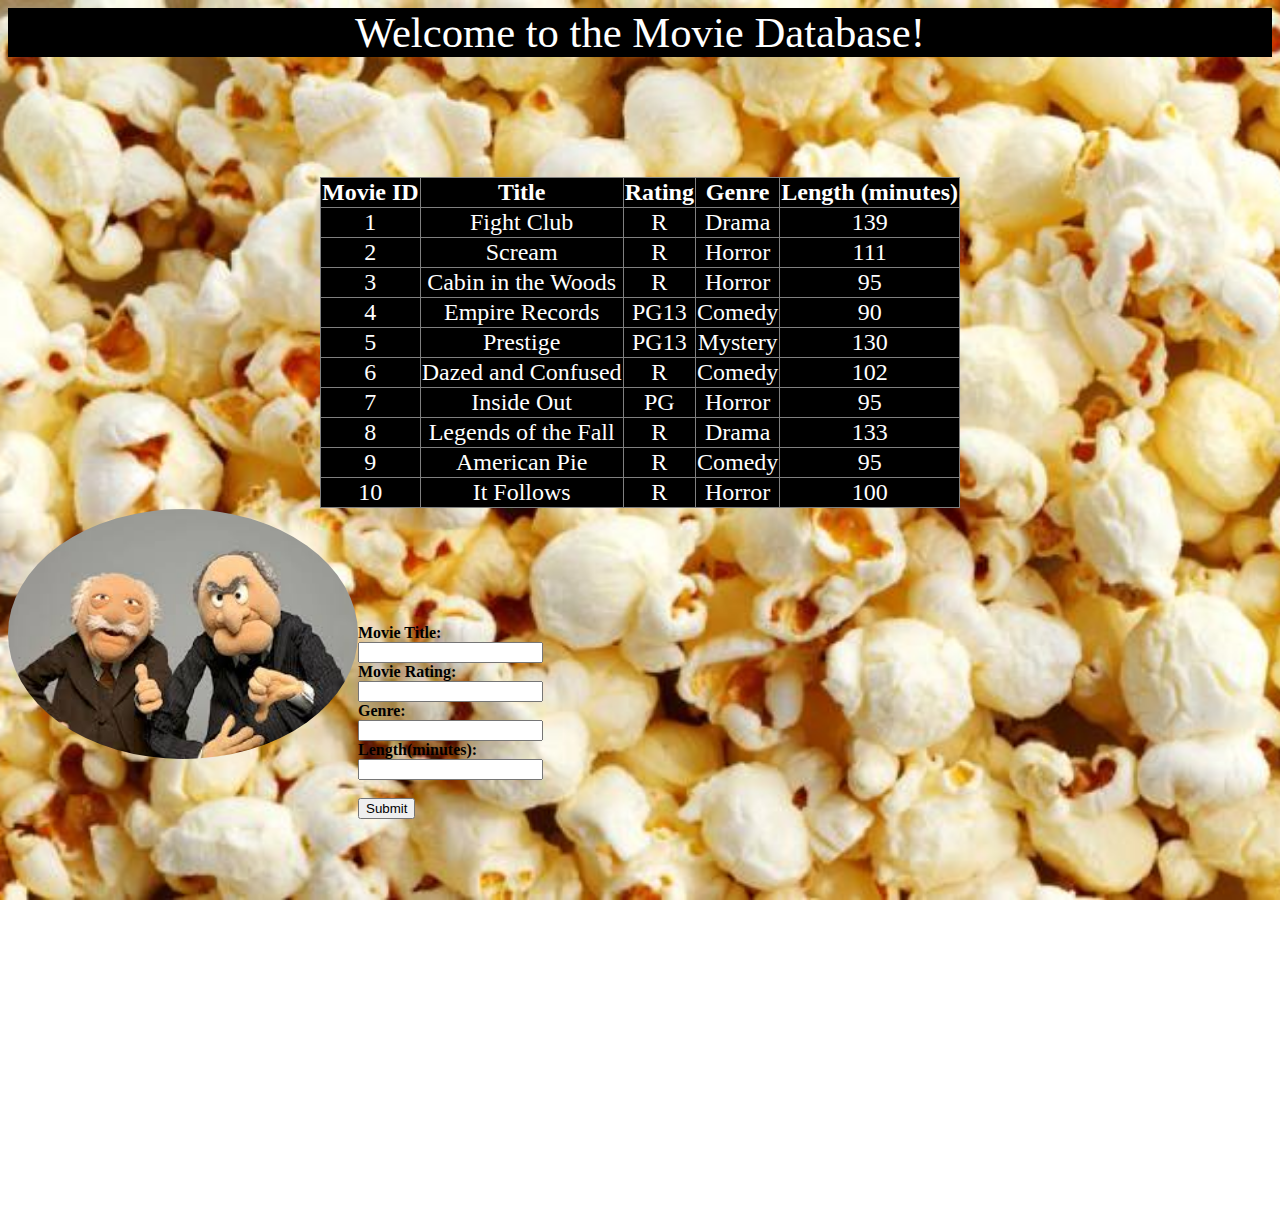
==== src/main/webapp/Index.html @ 3133d3b9 "day one commit" ====
<!DOCTYPE html>
<html>
<link rel="stylesheet" href="style.css" />
<head>
<meta charset="ISO-8859-1">
<title>Movie Database</title>
</head>

<body>
<header>Welcome to the Movie Database!</header>




<div class = "one">
<table>
    <tr>
        <th>Movie ID</th>
        <th>Title</th>
        <th>Rating</th>
        <th>Genre</th>
        <th>Length (minutes)</th>
    </tr>

    <tr>
        <td>1</td>
        <td>Fight Club</td>
        <td>R</td>
        <td>Drama</td>
        <td>139</td>
    </tr>

    <tr>
        <td>2</td>
        <td>Scream</td>
        <td>R</td>
        <td>Horror</td>
        <td>111</td>
    </tr>

    <tr>
        <td>3</td>
        <td>Cabin in the Woods</td>
        <td>R</td>
        <td>Horror</td>
        <td>95</td>
    </tr>
    
    <tr>
        <td>4</td>
        <td>Empire Records</td>
        <td>PG13</td>
        <td>Comedy</td>
        <td>90</td>
    </tr>

    <tr>
        <td>5</td>
        <td>Prestige</td>
        <td>PG13</td>
        <td>Mystery</td>
        <td>130</td>
    </tr>

    <tr>
        <td>6</td>
        <td>Dazed and Confused</td>
        <td>R</td>
        <td>Comedy</td>
        <td>102</td>
    </tr>

    <tr>
        <td>7</td>
        <td>Inside Out</td>
        <td>PG</td>
        <td>Horror</td>
        <td>95</td>
    </tr>

    <tr>
        <td>8</td>
        <td>Legends of the Fall</td>
        <td>R</td>
        <td>Drama</td>
        <td>133</td>
    </tr>

    <tr>
        <td>9</td>
        <td>American Pie</td>
        <td>R</td>
        <td>Comedy</td>
        <td>95</td>
    </tr>

    <tr>
        <td>10</td>
        <td>It Follows</td>
        <td>R</td>
        <td>Horror</td>
        <td>100</td>
    </tr>
    
    </table>
    </div>
  

	<div class= "two">
		<img src="images/thumbs.jpg" width= "350em" height="250em"/>
	</div>


<br>
<br>

<div class = "three">
<form >
  Movie Title:<br>
  <input type="text" name="movietitle">
  <br>
  Movie Rating:<br>
  <input type="text" name="rating">
  <br>
  Genre:<br>
  <input type="text" name="genre">
  <br>
  Length(minutes):<br>
  <input type="text" name="length">
  <br><br>
  <input type="submit" onclick="alert('Thanks for your input!')" value="Submit">
</form>
</div>






</body>
</html>
---- src/main/webapp/style.css ----
@CHARSET "ISO-8859-1";
header{
	text-align:center;
	font-size: 32pt;
	font-family: lucida;
	color:white;
	background-color:black;
}

html { 
  background: url(images/popcorn.jpg) no-repeat center center fixed; 
  -webkit-background-size: cover;
  -moz-background-size: cover;
  -o-background-size: cover;
  background-size: cover;
}


 img {
    border-radius: 50%;
}

table{
	background-color: black;
	color:white;
	text-align: center;
	table-layout: center;
	margin:auto;
	margin-top: 5em;
	font-size: 18pt;

}
table, th, td {
    border: 1px solid grey;
    border-collapse: collapse;
}
form{
	margin-top: 5em;
	float:left;
	font-weight: bold;
}
.one{
	position: static;
}
.two {
	float:left;
	margin-top: 1px;
	

}
.three {
	float:left;
	margin-bottom: 400px;
}
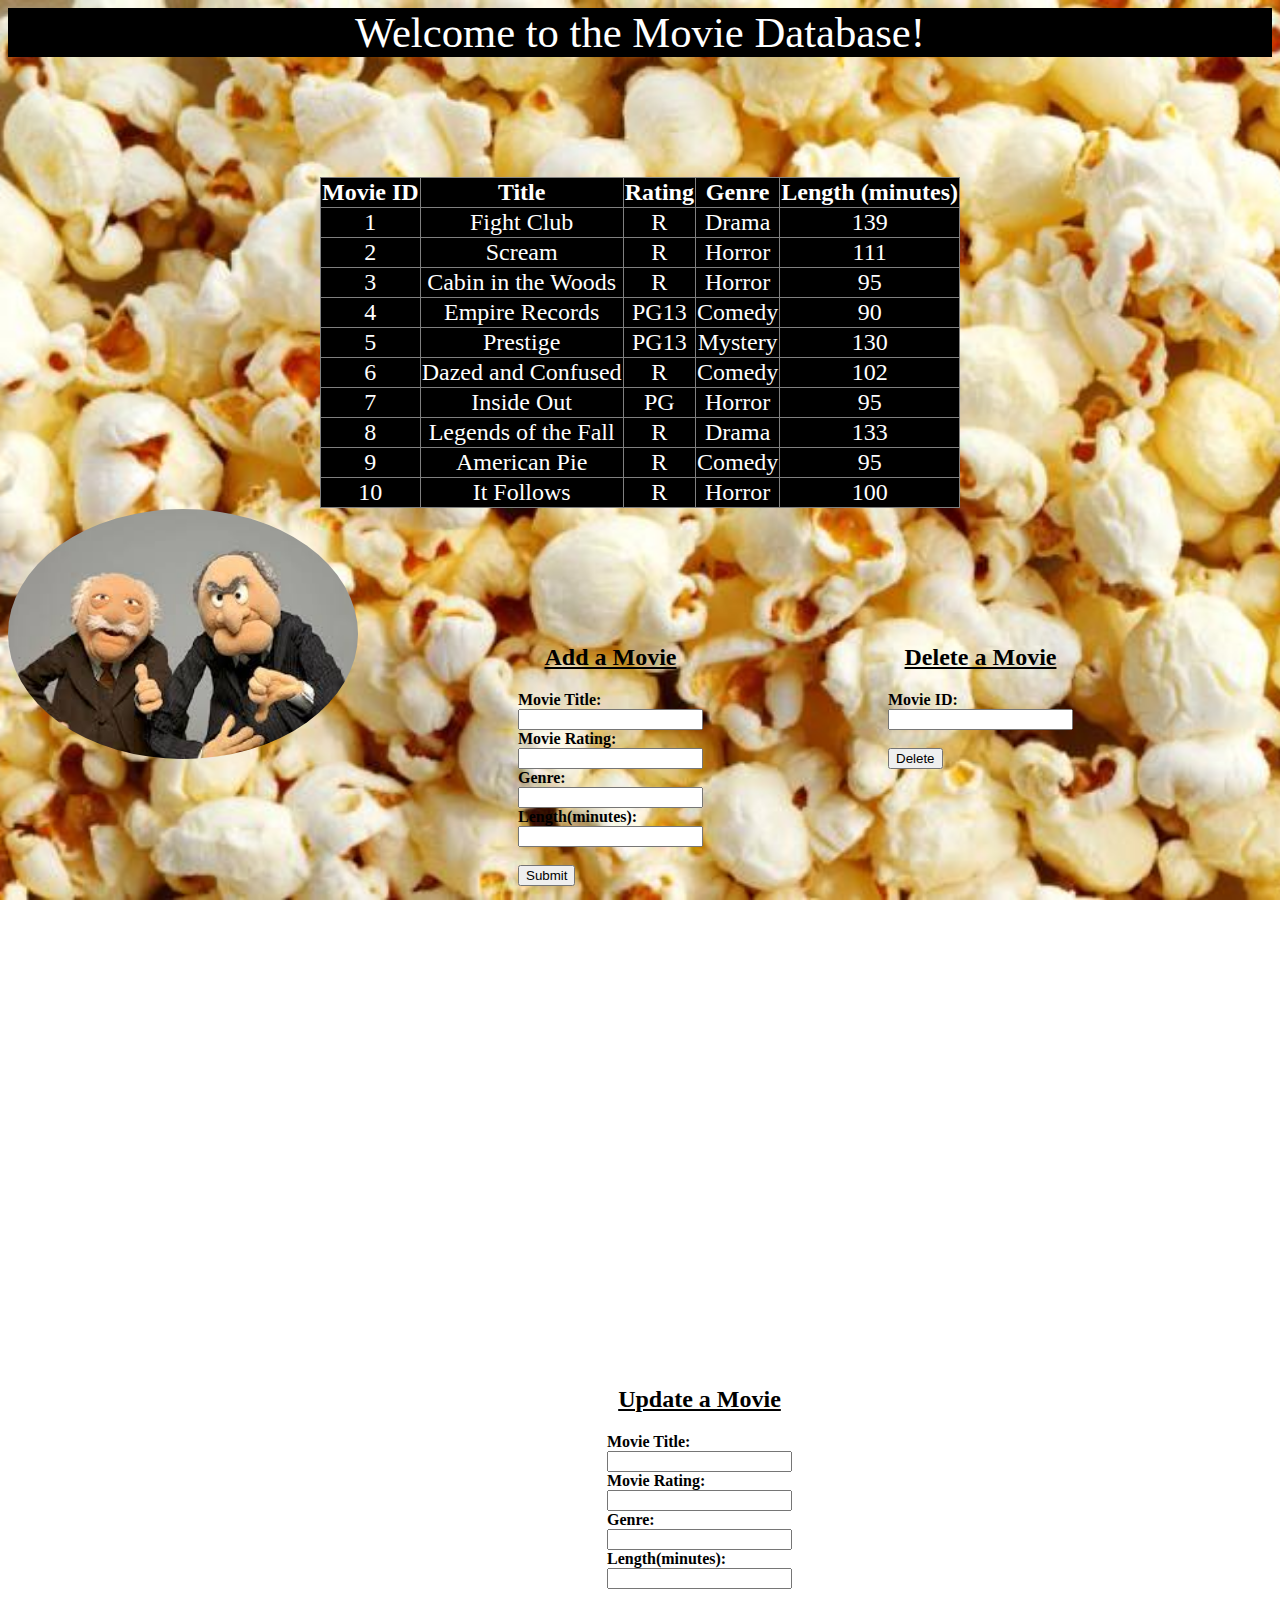
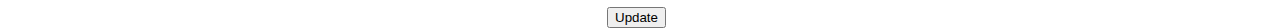
==== commit c9f999a1: "friday" ====
--- a/src/main/webapp/Index.html
+++ b/src/main/webapp/Index.html
@@ -116,6 +116,7 @@
 
 <div class = "three">
 <form >
+<h2>Add a Movie</h2>
   Movie Title:<br>
   <input type="text" name="movietitle">
   <br>
@@ -128,14 +129,41 @@
   Length(minutes):<br>
   <input type="text" name="length">
   <br><br>
-  <input type="submit" onclick="alert('Thanks for your input!')" value="Submit">
+  <input type="submit" onclick="alert('You have added a movie to our Database!')" value="Submit">
+</form>
+</div>
+
+<div class = "four">
+<form >
+<h2>Delete a Movie</h2>
+  Movie ID:<br>
+  <input type="text" name="movieid">
+  
+  <br><br>
+  <input type="submit" onclick="alert('This movie has been deleted!')" value="Delete">
+</form>
+</div>
+
+<div class = "five">
+<form >
+<h2>Update a Movie</h2>
+  Movie Title:<br>
+  <input type="text" name="movietitle">
+  <br>
+  Movie Rating:<br>
+  <input type="text" name="rating">
+  <br>
+  Genre:<br>
+  <input type="text" name="genre">
+  <br>
+  Length(minutes):<br>
+  <input type="text" name="length">
+  <br><br>
+  <input type="submit" onclick="alert('Thanks for your input!')" value="Update">
 </form>
 </div>
 
 
 
-
-
-
 </body>
 </html>--- a/src/main/webapp/style.css
+++ b/src/main/webapp/style.css
@@ -51,4 +51,21 @@
 .three {
 	float:left;
 	margin-bottom: 400px;
+	margin-left:10em;
+}
+h2{
+	text-align: center;
+	text-decoration: underline;
+	font-weight: bold;
+	text-decoration-style: 
+}
+.five{
+	float:right;
+	margin-right: 30em;
+}
+.four{
+	margin-left: 55em;
+}
+.three,.four,.five{
+	font-size: 12pt
 }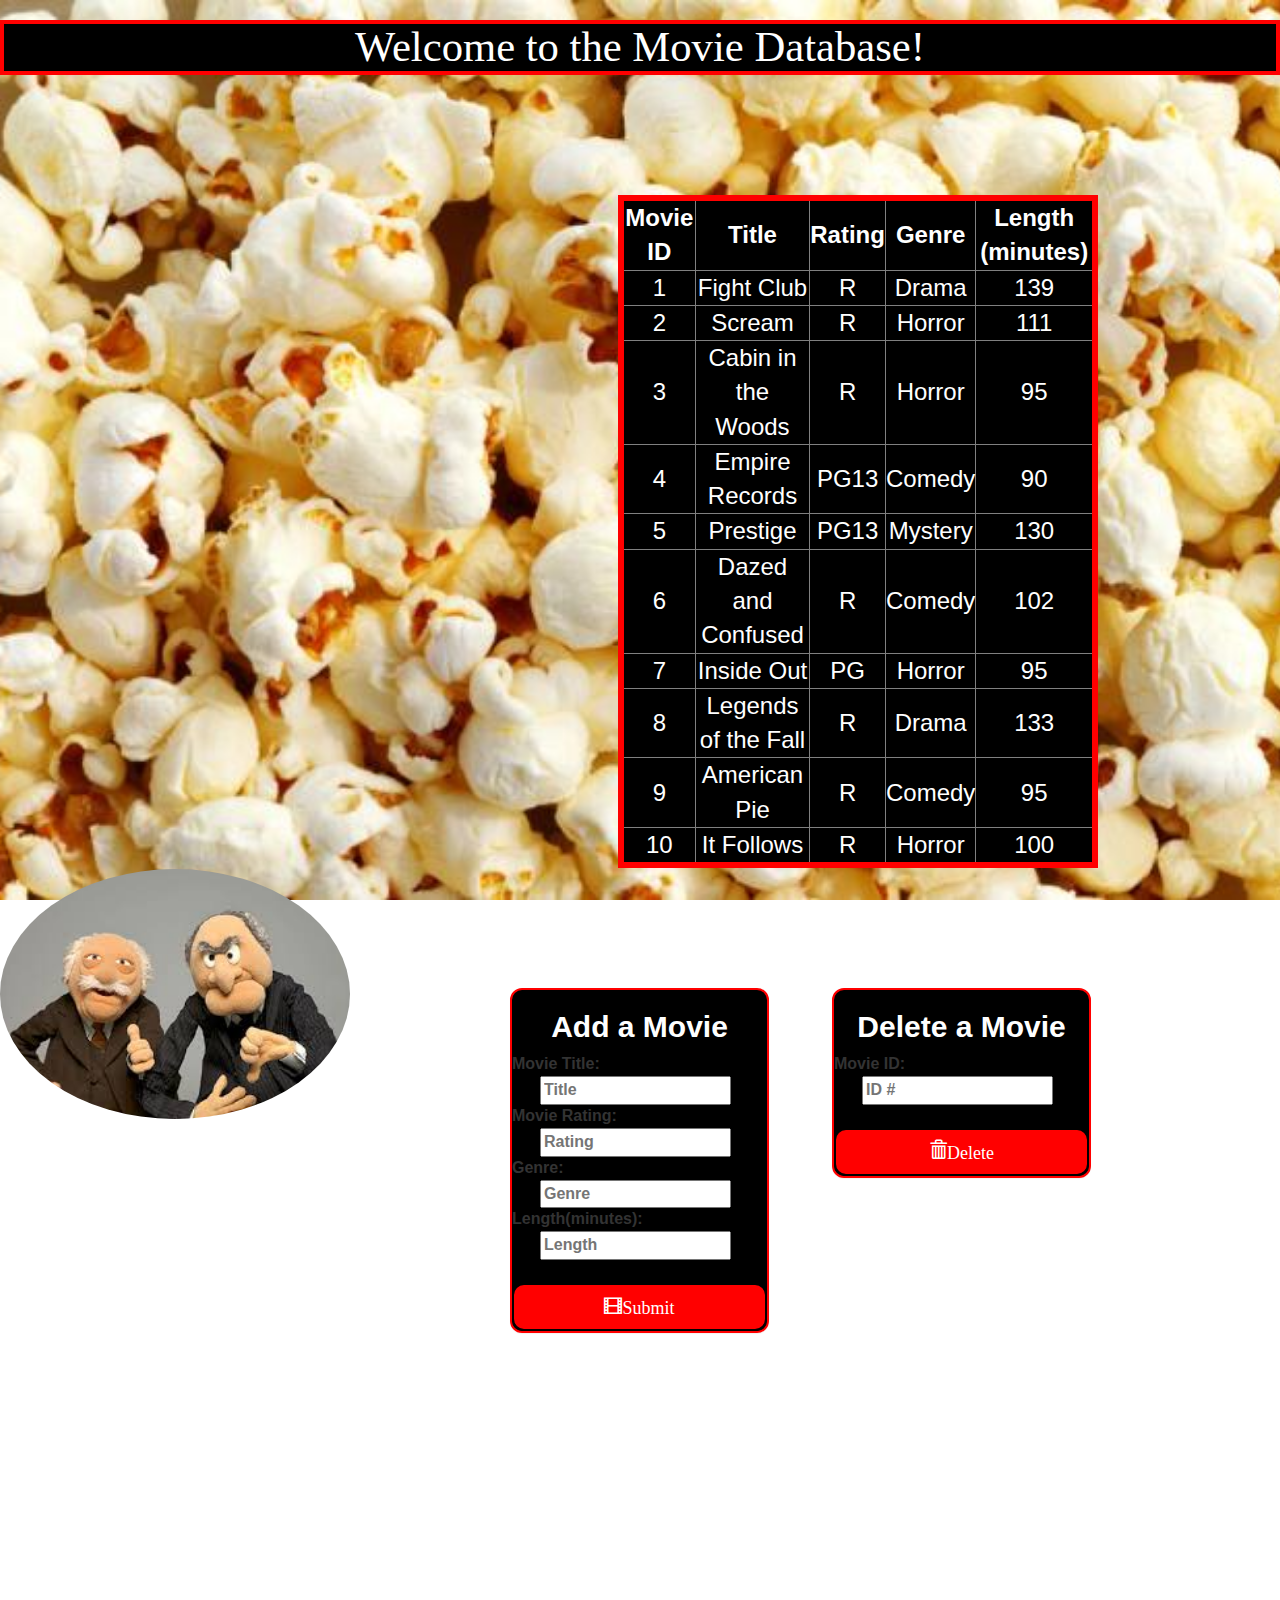
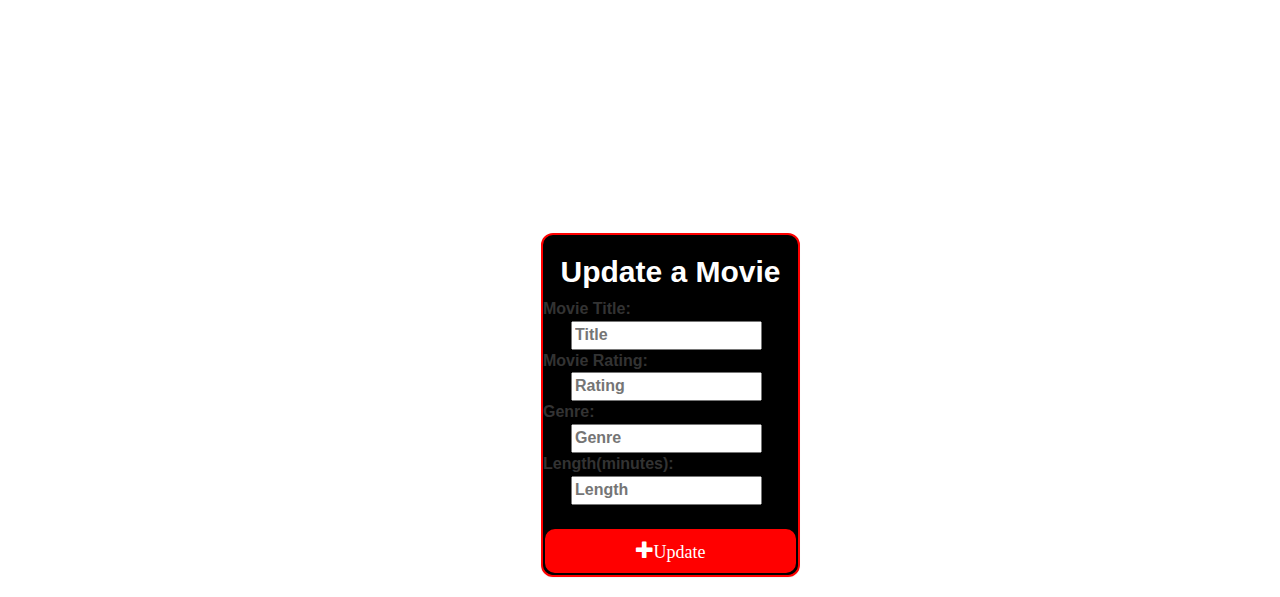
==== commit c1003448: "bootstrap updates" ====
--- a/src/main/webapp/Index.html
+++ b/src/main/webapp/Index.html
@@ -1,167 +1,173 @@
 <!DOCTYPE html>
 <html>
+<!-- Latest compiled and minified CSS -->
+<link rel="stylesheet"
+	href="https://maxcdn.bootstrapcdn.com/bootstrap/3.3.7/css/bootstrap.min.css"
+	integrity="sha384-BVYiiSIFeK1dGmJRAkycuHAHRg32OmUcww7on3RYdg4Va+PmSTsz/K68vbdEjh4u"
+	crossorigin="anonymous">
 <link rel="stylesheet" href="style.css" />
+
 <head>
-<meta charset="ISO-8859-1">
+
 <title>Movie Database</title>
 </head>
 
 <body>
-<header>Welcome to the Movie Database!</header>
+	<h1>Welcome to the Movie Database!</h1>
 
+	<div class="one">
+		<table>
+			<tr>
+				<th>Movie ID</th>
+				<th>Title</th>
+				<th>Rating</th>
+				<th>Genre</th>
+				<th>Length (minutes)</th>
+			</tr>
 
+			<tr>
+				<td>1</td>
+				<td>Fight Club</td>
+				<td>R</td>
+				<td>Drama</td>
+				<td>139</td>
+			</tr>
 
+			<tr>
+				<td>2</td>
+				<td>Scream</td>
+				<td>R</td>
+				<td>Horror</td>
+				<td>111</td>
+			</tr>
 
-<div class = "one">
-<table>
-    <tr>
-        <th>Movie ID</th>
-        <th>Title</th>
-        <th>Rating</th>
-        <th>Genre</th>
-        <th>Length (minutes)</th>
-    </tr>
+			<tr>
+				<td>3</td>
+				<td>Cabin in the Woods</td>
+				<td>R</td>
+				<td>Horror</td>
+				<td>95</td>
+			</tr>
 
-    <tr>
-        <td>1</td>
-        <td>Fight Club</td>
-        <td>R</td>
-        <td>Drama</td>
-        <td>139</td>
-    </tr>
+			<tr>
+				<td>4</td>
+				<td>Empire Records</td>
+				<td>PG13</td>
+				<td>Comedy</td>
+				<td>90</td>
+			</tr>
 
-    <tr>
-        <td>2</td>
-        <td>Scream</td>
-        <td>R</td>
-        <td>Horror</td>
-        <td>111</td>
-    </tr>
+			<tr>
+				<td>5</td>
+				<td>Prestige</td>
+				<td>PG13</td>
+				<td>Mystery</td>
+				<td>130</td>
+			</tr>
 
-    <tr>
-        <td>3</td>
-        <td>Cabin in the Woods</td>
-        <td>R</td>
-        <td>Horror</td>
-        <td>95</td>
-    </tr>
-    
-    <tr>
-        <td>4</td>
-        <td>Empire Records</td>
-        <td>PG13</td>
-        <td>Comedy</td>
-        <td>90</td>
-    </tr>
+			<tr>
+				<td>6</td>
+				<td>Dazed and Confused</td>
+				<td>R</td>
+				<td>Comedy</td>
+				<td>102</td>
+			</tr>
 
-    <tr>
-        <td>5</td>
-        <td>Prestige</td>
-        <td>PG13</td>
-        <td>Mystery</td>
-        <td>130</td>
-    </tr>
+			<tr>
+				<td>7</td>
+				<td>Inside Out</td>
+				<td>PG</td>
+				<td>Horror</td>
+				<td>95</td>
+			</tr>
 
-    <tr>
-        <td>6</td>
-        <td>Dazed and Confused</td>
-        <td>R</td>
-        <td>Comedy</td>
-        <td>102</td>
-    </tr>
+			<tr>
+				<td>8</td>
+				<td>Legends of the Fall</td>
+				<td>R</td>
+				<td>Drama</td>
+				<td>133</td>
+			</tr>
 
-    <tr>
-        <td>7</td>
-        <td>Inside Out</td>
-        <td>PG</td>
-        <td>Horror</td>
-        <td>95</td>
-    </tr>
+			<tr>
+				<td>9</td>
+				<td>American Pie</td>
+				<td>R</td>
+				<td>Comedy</td>
+				<td>95</td>
+			</tr>
 
-    <tr>
-        <td>8</td>
-        <td>Legends of the Fall</td>
-        <td>R</td>
-        <td>Drama</td>
-        <td>133</td>
-    </tr>
+			<tr>
+				<td>10</td>
+				<td>It Follows</td>
+				<td>R</td>
+				<td>Horror</td>
+				<td>100</td>
+			</tr>
 
-    <tr>
-        <td>9</td>
-        <td>American Pie</td>
-        <td>R</td>
-        <td>Comedy</td>
-        <td>95</td>
-    </tr>
-
-    <tr>
-        <td>10</td>
-        <td>It Follows</td>
-        <td>R</td>
-        <td>Horror</td>
-        <td>100</td>
-    </tr>
-    
-    </table>
-    </div>
-  
-
-	<div class= "two">
-		<img src="images/thumbs.jpg" width= "350em" height="250em"/>
+		</table>
 	</div>
 
 
-<br>
-<br>
+	<div class="two">
+		<img src="images/thumbs.jpg" width="350em" height="250em" />
+	</div>
 
-<div class = "three">
-<form >
-<h2>Add a Movie</h2>
-  Movie Title:<br>
-  <input type="text" name="movietitle">
-  <br>
-  Movie Rating:<br>
-  <input type="text" name="rating">
-  <br>
-  Genre:<br>
-  <input type="text" name="genre">
-  <br>
-  Length(minutes):<br>
-  <input type="text" name="length">
-  <br><br>
-  <input type="submit" onclick="alert('You have added a movie to our Database!')" value="Submit">
-</form>
-</div>
 
-<div class = "four">
-<form >
-<h2>Delete a Movie</h2>
-  Movie ID:<br>
-  <input type="text" name="movieid">
-  
-  <br><br>
-  <input type="submit" onclick="alert('This movie has been deleted!')" value="Delete">
-</form>
-</div>
+	<br>
+	<br>
 
-<div class = "five">
-<form >
-<h2>Update a Movie</h2>
-  Movie Title:<br>
-  <input type="text" name="movietitle">
-  <br>
-  Movie Rating:<br>
-  <input type="text" name="rating">
-  <br>
-  Genre:<br>
-  <input type="text" name="genre">
-  <br>
-  Length(minutes):<br>
-  <input type="text" name="length">
-  <br><br>
-  <input type="submit" onclick="alert('Thanks for your input!')" value="Update">
-</form>
-</div>
+	<div class="three">
+		<form class="panel">
+			<h2>Add a Movie</h2>
+			Movie Title:<br> <input type="text" name="movietitle"
+				placeholder="Title"> <br> Movie Rating:<br> <input
+				type="text" name="rating" placeholder="Rating"> <br>
+			Genre:<br> <input type="text" name="genre" placeholder="Genre">
+			<br> Length(minutes):<br> <input type="text" name="length"
+				placeholder="Length"> <br>
+			<br>
+			<button type="submit" class="btn btn-default btn-lg btn-block"
+				onclick="alert('You have added a movie to our Database!')"
+				value="Submit">
+				<span class="glyphicon glyphicon-film">Submit
+			</button>
+		</form>
+	</div>
+
+	<div class="four">
+		<form class="panel">
+			<h2>Delete a Movie</h2>
+			Movie ID:<br> <input type="text" name="movieid"
+				placeholder="ID #"> <br>
+			<br>
+			<button type="submit" class="btn btn-default btn-lg btn-block"
+				onclick="alert('This movie has been deleted!')" value="Delete">
+				<span class="glyphicon glyphicon-trash">Delete
+			</button>
+		</form>
+	</div>
+
+	<div class="five">
+		<form class="panel">
+			<h2>Update a Movie</h2>
+			Movie Title:<br> <input type="text" name="movietitle"
+				placeholder="Title"> <br> Movie Rating:<br> <input
+				type="text" name="rating" placeholder="Rating"> <br>
+			Genre:<br> <input type="text" name="genre" placeholder="Genre">
+			<br> Length(minutes):<br> <input type="text" name="length"
+				placeholder="Length"> <br>
+			<br>
+
+			<button type="submit" class="btn btn-default btn-lg btn-block"
+				buttontype="submit" onclick="alert('Thanks for your input!')"
+				value="Update">
+				<span class="glyphicon glyphicon-plus">Update
+			</button>
+
+
+		</form>
+	</div>
 
 
 
--- a/src/main/webapp/style.css
+++ b/src/main/webapp/style.css
@@ -1,15 +1,17 @@
-@CHARSET "ISO-8859-1";
-header{
+
+h1{
 	text-align:center;
 	font-size: 32pt;
 	font-family: lucida;
 	color:white;
 	background-color:black;
+	border: .1em solid red;
+	
 }
 
-html { 
+body { 
   background: url(images/popcorn.jpg) no-repeat center center fixed; 
-  -webkit-background-size: cover;
+ -webkit-background-size: cover;
   -moz-background-size: cover;
   -o-background-size: cover;
   background-size: cover;
@@ -25,23 +27,29 @@
 	color:white;
 	text-align: center;
 	table-layout: center;
-	margin:auto;
+	margin-left: 10em;
+	margin-right: 10em;
 	margin-top: 5em;
 	font-size: 18pt;
+	border: .25em solid red;
+}
 
-}
-table, th, td {
+ th, td {
     border: 1px solid grey;
     border-collapse: collapse;
+    text-align: center;
 }
 form{
 	margin-top: 5em;
 	float:left;
 	font-weight: bold;
 }
+
 .one{
-	position: static;
+	width: 75%;
+	margin-left: 27em
 }
+
 .two {
 	float:left;
 	margin-top: 1px;
@@ -55,17 +63,39 @@
 }
 h2{
 	text-align: center;
-	text-decoration: underline;
 	font-weight: bold;
-	text-decoration-style: 
+	color: white;
+	background-color: black;
 }
 .five{
 	float:right;
 	margin-right: 30em;
 }
 .four{
-	margin-left: 55em;
+	margin-left: 52em;
+
 }
 .three,.four,.five{
 	font-size: 12pt
-}+}
+input[type=text]{
+	margin-left: 1.75em;
+	width:75%;
+    -webkit-transition: width 0.4s ease-in-out;
+    transition: width 0.4s ease-in-out;
+
+}
+button[type=submit]{
+	border: 2px solid black;
+    border-radius: 12px;	
+     -webkit-transition-duration: 0.4s; 
+    transition-duration: 0.4s;
+    background-color: red;
+    color: white;
+
+}
+.panel{
+	background-color:black;
+	border-radius: 12px;
+	border: .15em solid red;
+}
